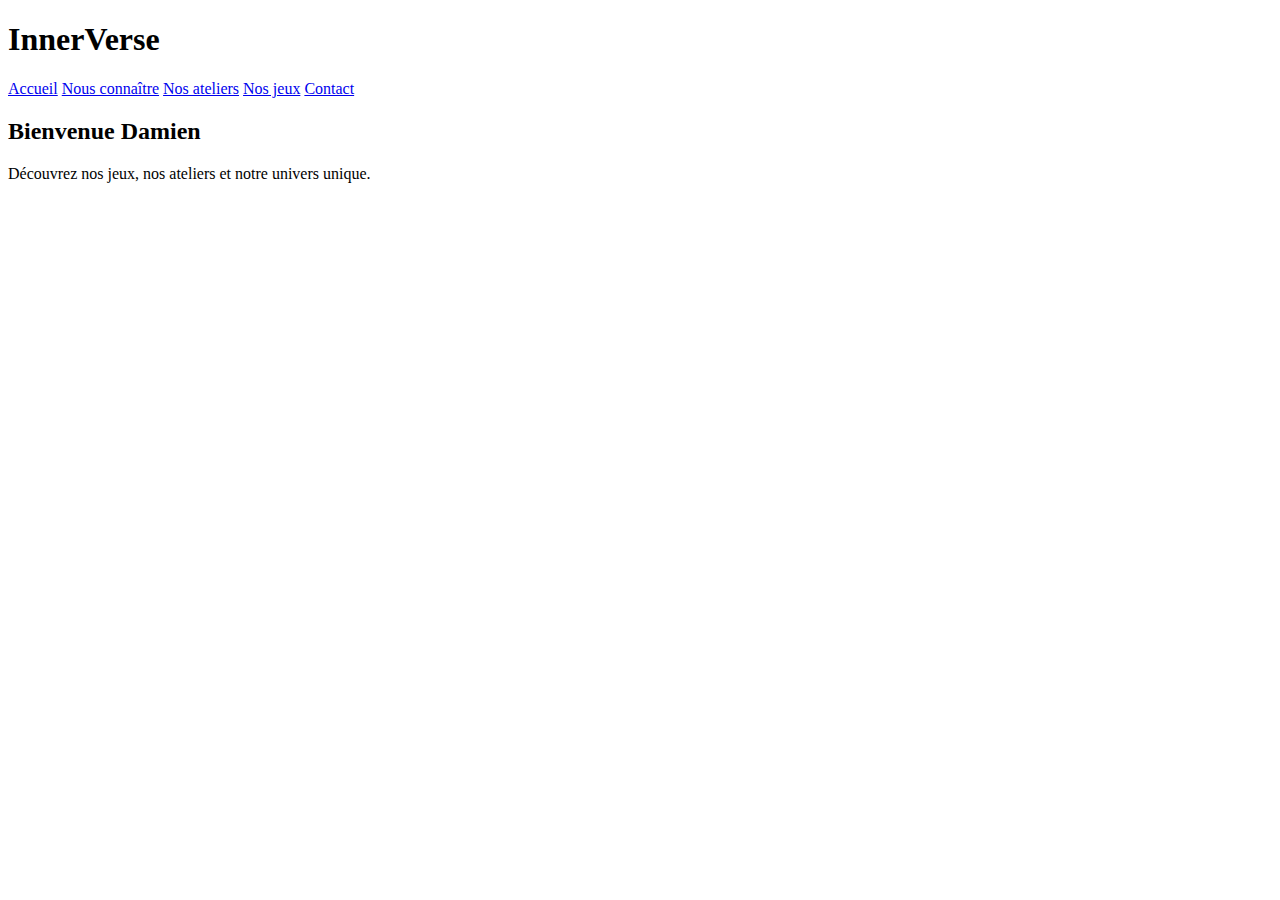
==== index.html @ 9ace90f0 "Re-up" ====
<!DOCTYPE html>
<html lang="fr">
<head>
    <meta charset="UTF-8">
    <meta name="viewport" content="width=device-width, initial-scale=1.0">
    <title>Accueil - InnerVerse</title>
    <link rel="stylesheet" href="style.css">
</head>
<body>
    <header>
        <h1>InnerVerse</h1>
        <nav>
            <a href="index.html">Accueil</a>
            <a href="about.html">Nous connaître</a>
            <a href="ateliers.html">Nos ateliers</a>
            <a href="jeux.html">Nos jeux</a>
            <a href="contact.html">Contact</a>
        </nav>
    </header>
    <main>
        <h2>Bienvenue Damien</h2>
        <p>Découvrez nos jeux, nos ateliers et notre univers unique.</p>
    </main>
</body>
</html>
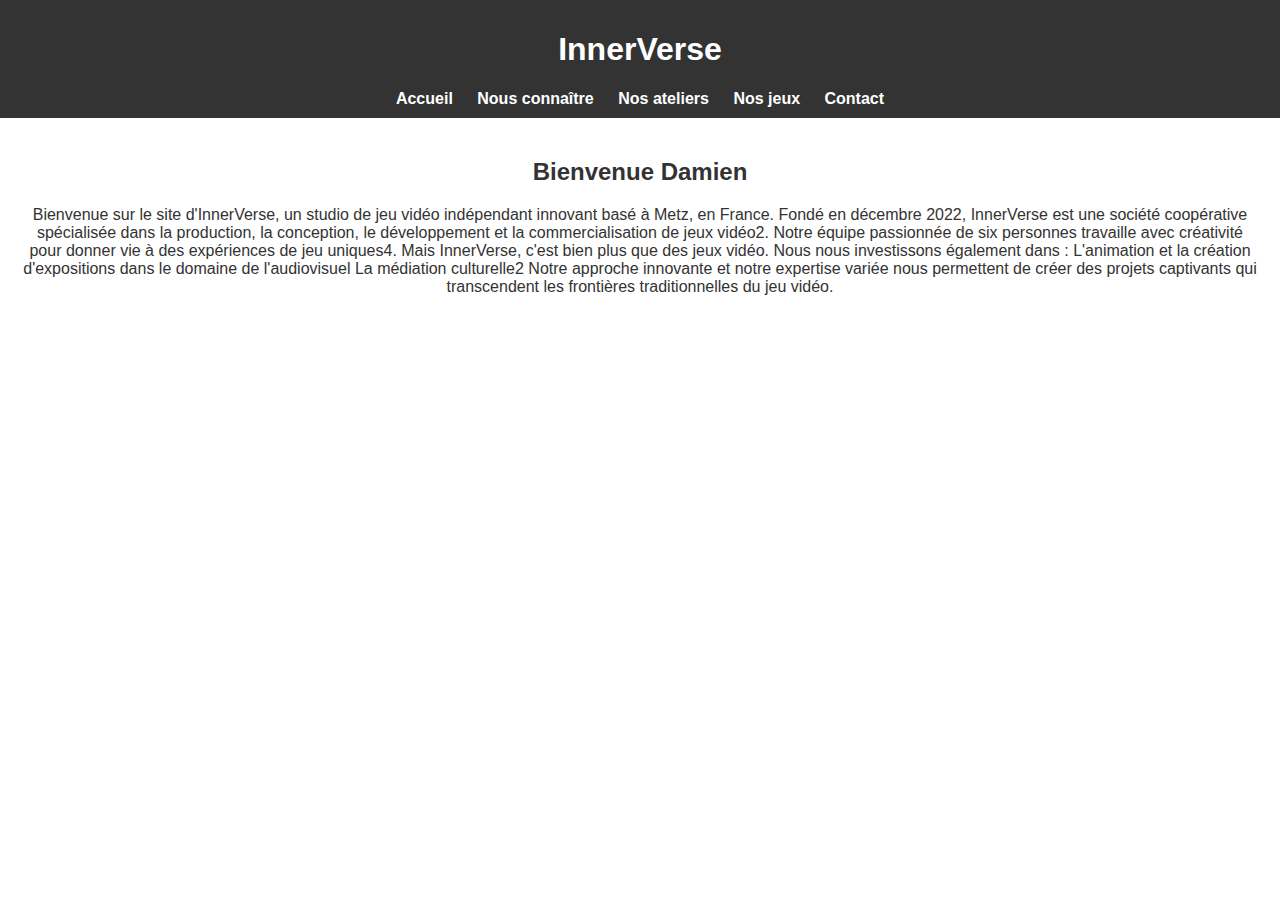
==== commit 8581a73e: "Update index.html" ====
--- a/index.html
+++ b/index.html
@@ -19,7 +19,12 @@
     </header>
     <main>
         <h2>Bienvenue Damien</h2>
-        <p>Découvrez nos jeux, nos ateliers et notre univers unique.</p>
+        <p>Bienvenue sur le site d'InnerVerse, un studio de jeu vidéo indépendant innovant basé à Metz, en France.
+Fondé en décembre 2022, InnerVerse est une société coopérative spécialisée dans la production, la conception, le développement et la commercialisation de jeux vidéo2. Notre équipe passionnée de six personnes travaille avec créativité pour donner vie à des expériences de jeu uniques4.
+Mais InnerVerse, c'est bien plus que des jeux vidéo. Nous nous investissons également dans :
+L'animation et la création d'expositions dans le domaine de l'audiovisuel
+La médiation culturelle2
+Notre approche innovante et notre expertise variée nous permettent de créer des projets captivants qui transcendent les frontières traditionnelles du jeu vidéo.</p>
     </main>
 </body>
 </html>
--- a/style.css
+++ b/style.css
@@ -0,0 +1,30 @@
+/* Styles de base */
+body {
+    font-family: Arial, sans-serif;
+    margin: 0;
+    padding: 0;
+    color: #333;
+}
+
+header {
+    background-color: #333;
+    color: #fff;
+    padding: 10px;
+    text-align: center;
+}
+
+nav a {
+    color: white;
+    margin: 0 10px;
+    text-decoration: none;
+    font-weight: bold;
+}
+
+nav a:hover {
+    text-decoration: underline;
+}
+
+main {
+    padding: 20px;
+    text-align: center;
+}
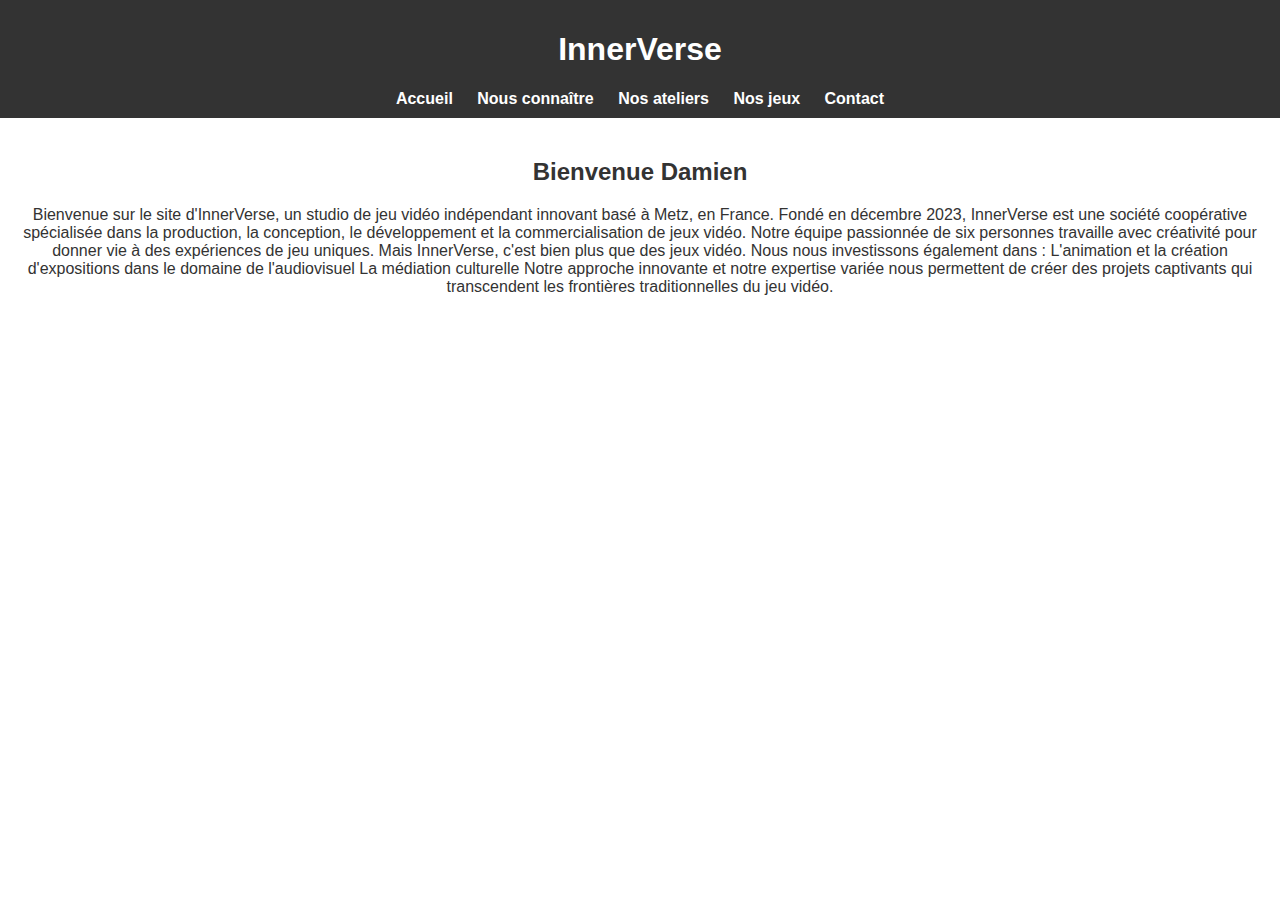
==== commit e1c10ffa: "coreec" ====
--- a/index.html
+++ b/index.html
@@ -20,10 +20,10 @@
     <main>
         <h2>Bienvenue Damien</h2>
         <p>Bienvenue sur le site d'InnerVerse, un studio de jeu vidéo indépendant innovant basé à Metz, en France.
-Fondé en décembre 2022, InnerVerse est une société coopérative spécialisée dans la production, la conception, le développement et la commercialisation de jeux vidéo2. Notre équipe passionnée de six personnes travaille avec créativité pour donner vie à des expériences de jeu uniques4.
+Fondé en décembre 2023, InnerVerse est une société coopérative spécialisée dans la production, la conception, le développement et la commercialisation de jeux vidéo. Notre équipe passionnée de six personnes travaille avec créativité pour donner vie à des expériences de jeu uniques.
 Mais InnerVerse, c'est bien plus que des jeux vidéo. Nous nous investissons également dans :
 L'animation et la création d'expositions dans le domaine de l'audiovisuel
-La médiation culturelle2
+La médiation culturelle
 Notre approche innovante et notre expertise variée nous permettent de créer des projets captivants qui transcendent les frontières traditionnelles du jeu vidéo.</p>
     </main>
 </body>
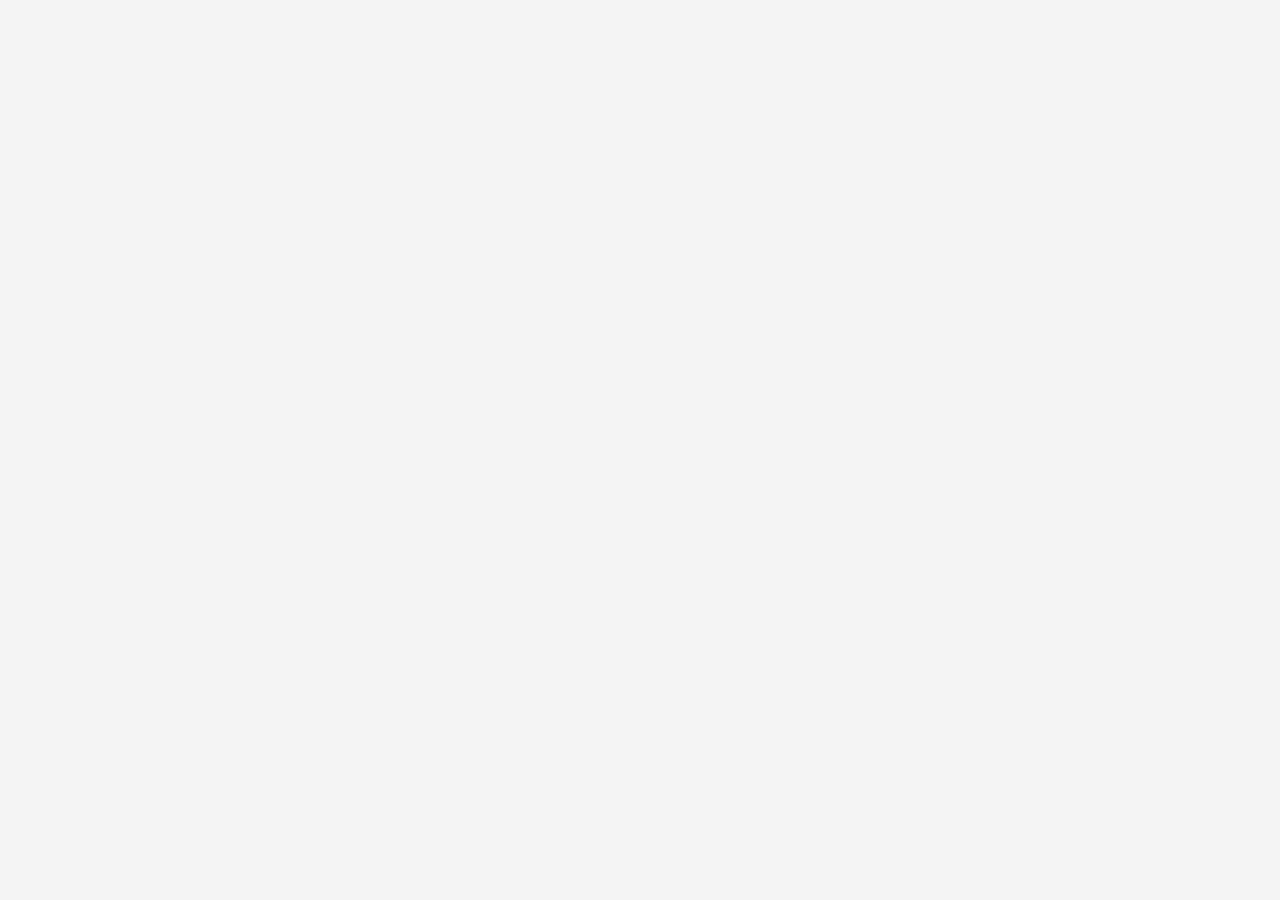
==== commit f822db99: "Mis à jour css" ====
--- a/index.html
+++ b/index.html
@@ -3,28 +3,27 @@
 <head>
     <meta charset="UTF-8">
     <meta name="viewport" content="width=device-width, initial-scale=1.0">
-    <title>Accueil - InnerVerse</title>
-    <link rel="stylesheet" href="style.css">
+    <title>Maquette Figma</title>
+    <style>
+        body {
+            font-family: Arial, sans-serif;
+            margin: 0;
+            padding: 0;
+            display: flex;
+            justify-content: center;
+            align-items: center;
+            height: 100vh;
+            background-color: #f4f4f4;
+        }
+
+        iframe {
+            border: none;
+            width: 90%;
+            height: 90%;
+            box-shadow: 0px 4px 10px rgba(0, 0, 0, 0.2);
+        }
+    </style>
 </head>
 <body>
-    <header>
-        <h1>InnerVerse</h1>
-        <nav>
-            <a href="index.html">Accueil</a>
-            <a href="about.html">Nous connaître</a>
-            <a href="ateliers.html">Nos ateliers</a>
-            <a href="jeux.html">Nos jeux</a>
-            <a href="contact.html">Contact</a>
-        </nav>
-    </header>
-    <main>
-        <h2>Bienvenue Damien</h2>
-        <p>Bienvenue sur le site d'InnerVerse, un studio de jeu vidéo indépendant innovant basé à Metz, en France.
-Fondé en décembre 2023, InnerVerse est une société coopérative spécialisée dans la production, la conception, le développement et la commercialisation de jeux vidéo. Notre équipe passionnée de six personnes travaille avec créativité pour donner vie à des expériences de jeu uniques.
-Mais InnerVerse, c'est bien plus que des jeux vidéo. Nous nous investissons également dans :
-L'animation et la création d'expositions dans le domaine de l'audiovisuel
-La médiation culturelle
-Notre approche innovante et notre expertise variée nous permettent de créer des projets captivants qui transcendent les frontières traditionnelles du jeu vidéo.</p>
-    </main>
-</body>
-</html>
+    <iframe 
+        src="https://www.figma.com/proto/VieKROHn6OFnpSOIWdAf8P/Unt
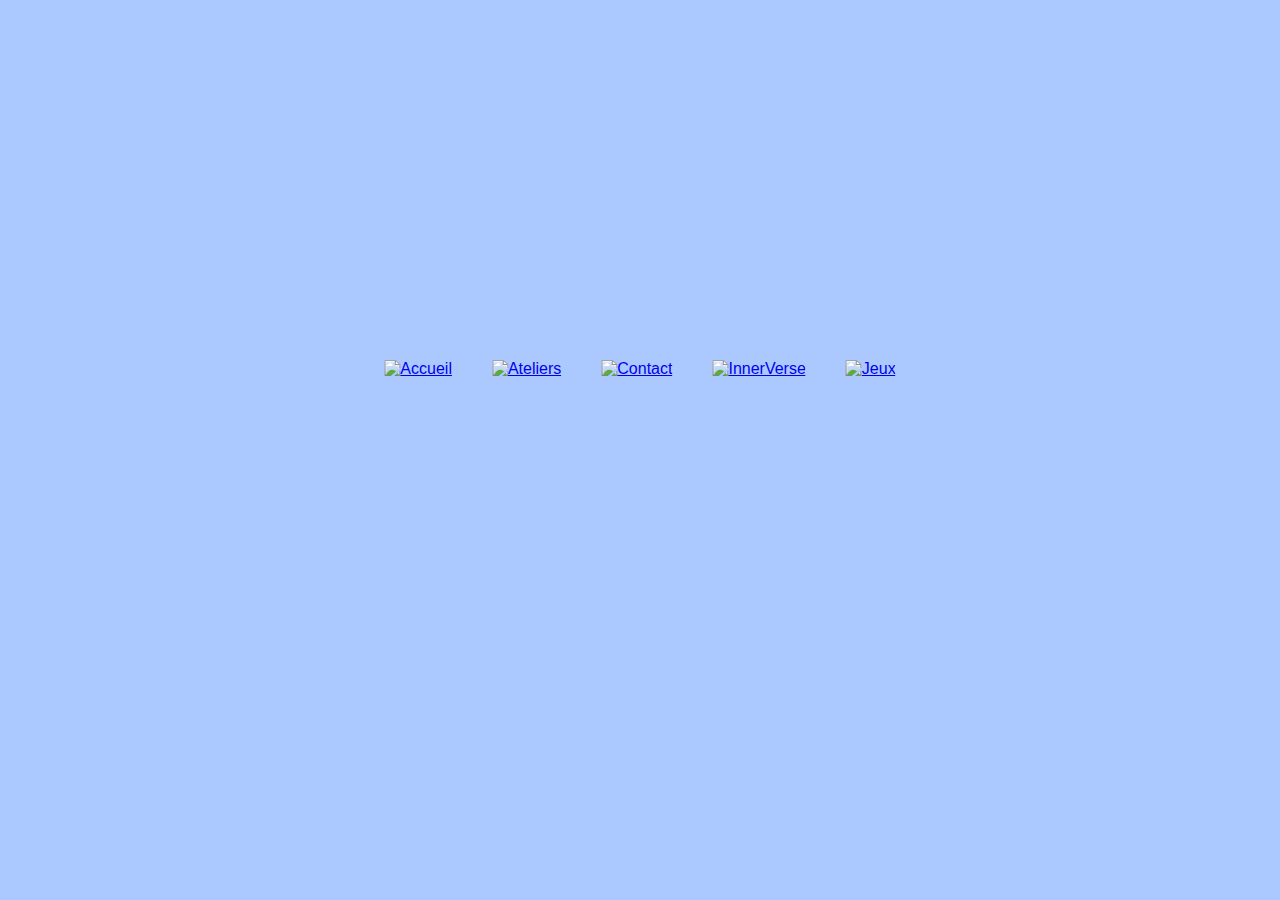
==== commit 05406563: "CSS à jour 20%" ====
--- a/index.html
+++ b/index.html
@@ -3,27 +3,35 @@
 <head>
     <meta charset="UTF-8">
     <meta name="viewport" content="width=device-width, initial-scale=1.0">
-    <title>Maquette Figma</title>
-    <style>
-        body {
-            font-family: Arial, sans-serif;
-            margin: 0;
-            padding: 0;
-            display: flex;
-            justify-content: center;
-            align-items: center;
-            height: 100vh;
-            background-color: #f4f4f4;
-        }
-
-        iframe {
-            border: none;
-            width: 90%;
-            height: 90%;
-            box-shadow: 0px 4px 10px rgba(0, 0, 0, 0.2);
-        }
-    </style>
+    <title>Page d'accueil</title>
+    <link rel="stylesheet" href="style.css">
 </head>
 <body>
-    <iframe 
-        src="https://www.figma.com/proto/VieKROHn6OFnpSOIWdAf8P/Unt
+  <div class="boutons-container">
+    <!-- Bouton Accueil -->
+    <a href="index.html">
+        <img src="assets/accueil.png" alt="Accueil" class="bouton">
+    </a>
+
+    <!-- Bouton ateliers -->
+    <a href="ateliers.html">
+        <img src="assets/ateliers.png" alt="Ateliers" class="bouton">
+    </a>
+
+    <!-- Bouton contact -->
+    <a href="contact.html">
+        <img src="assets/contact.png" alt="Contact" class="bouton">
+    </a>
+
+    <!-- Bouton InnerVerse -->
+    <a href="index.html">
+        <img src="assets/innerverse.png" alt="InnerVerse" class="bouton">
+    </a>
+
+    <!-- Bouton Jeux -->
+    <a href="jeux.html">
+        <img src="assets/jeux.png" alt="Jeux" class="bouton">
+    </a>
+  </div>
+</body>
+</html>
--- a/style.css
+++ b/style.css
@@ -0,0 +1,41 @@
+body {
+    margin: 0;
+    padding: 0;
+    min-height: 100vh;
+    width: 100vw;
+    background-image: url('assets/background.png');
+    background-size: contain;
+    background-repeat: no-repeat;
+    background-position: top center;
+    background-color: #ACC9FF;
+    display: flex;
+    justify-content: center;
+    align-items: flex-start;
+    text-align: center;
+    font-family: Arial, sans-serif;
+    color: white;
+    position: relative;
+}
+
+.boutons-container {
+    display: flex;
+    flex-direction: row;
+    justify-content: center;
+    align-items: center;
+    position: absolute;
+    top: 40vh; /* Augmenter la valeur de top pour descendre les boutons */
+    left: 50%;
+    transform: translateX(-50%);
+}
+
+.bouton {
+    width: 150px;
+    height: auto;
+    margin: 0 20px;
+    cursor: pointer;
+    transition: transform 0.3s ease;
+}
+
+.bouton:hover {
+    transform: scale(1.1);
+}
